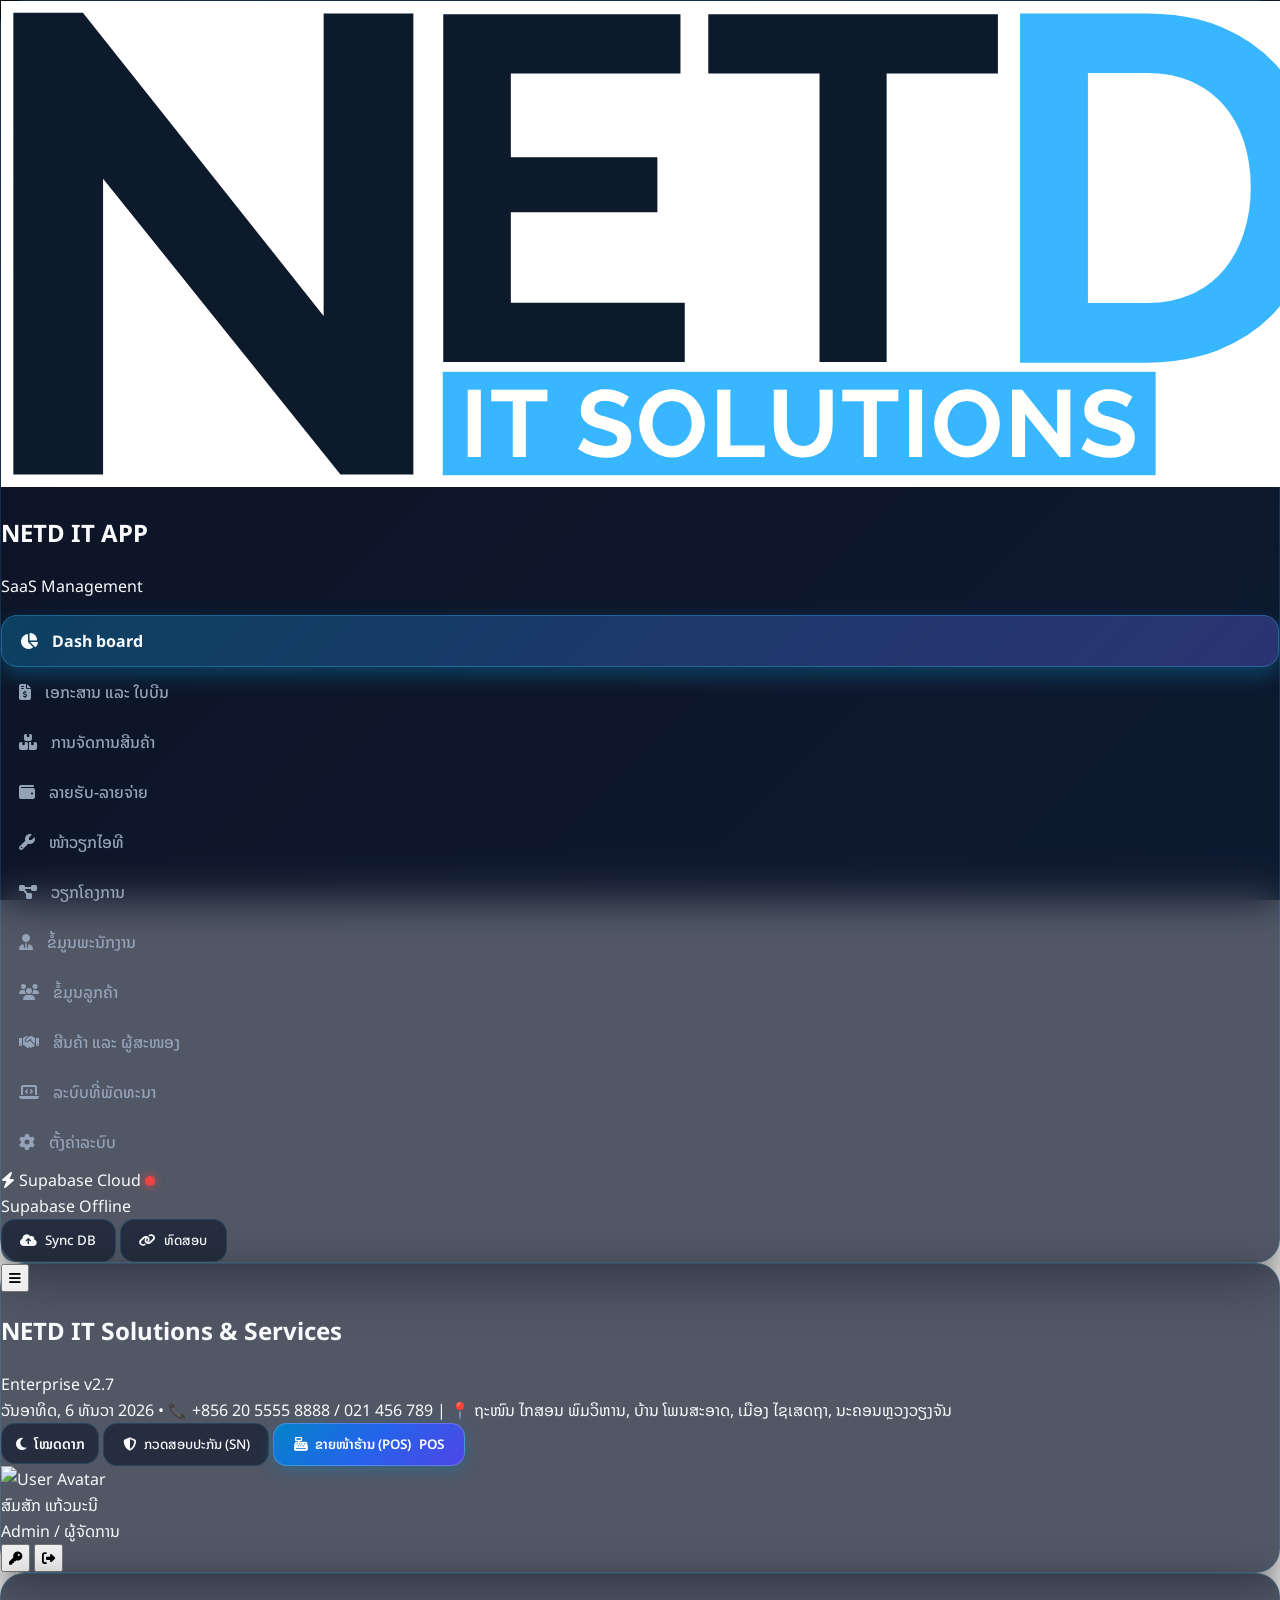
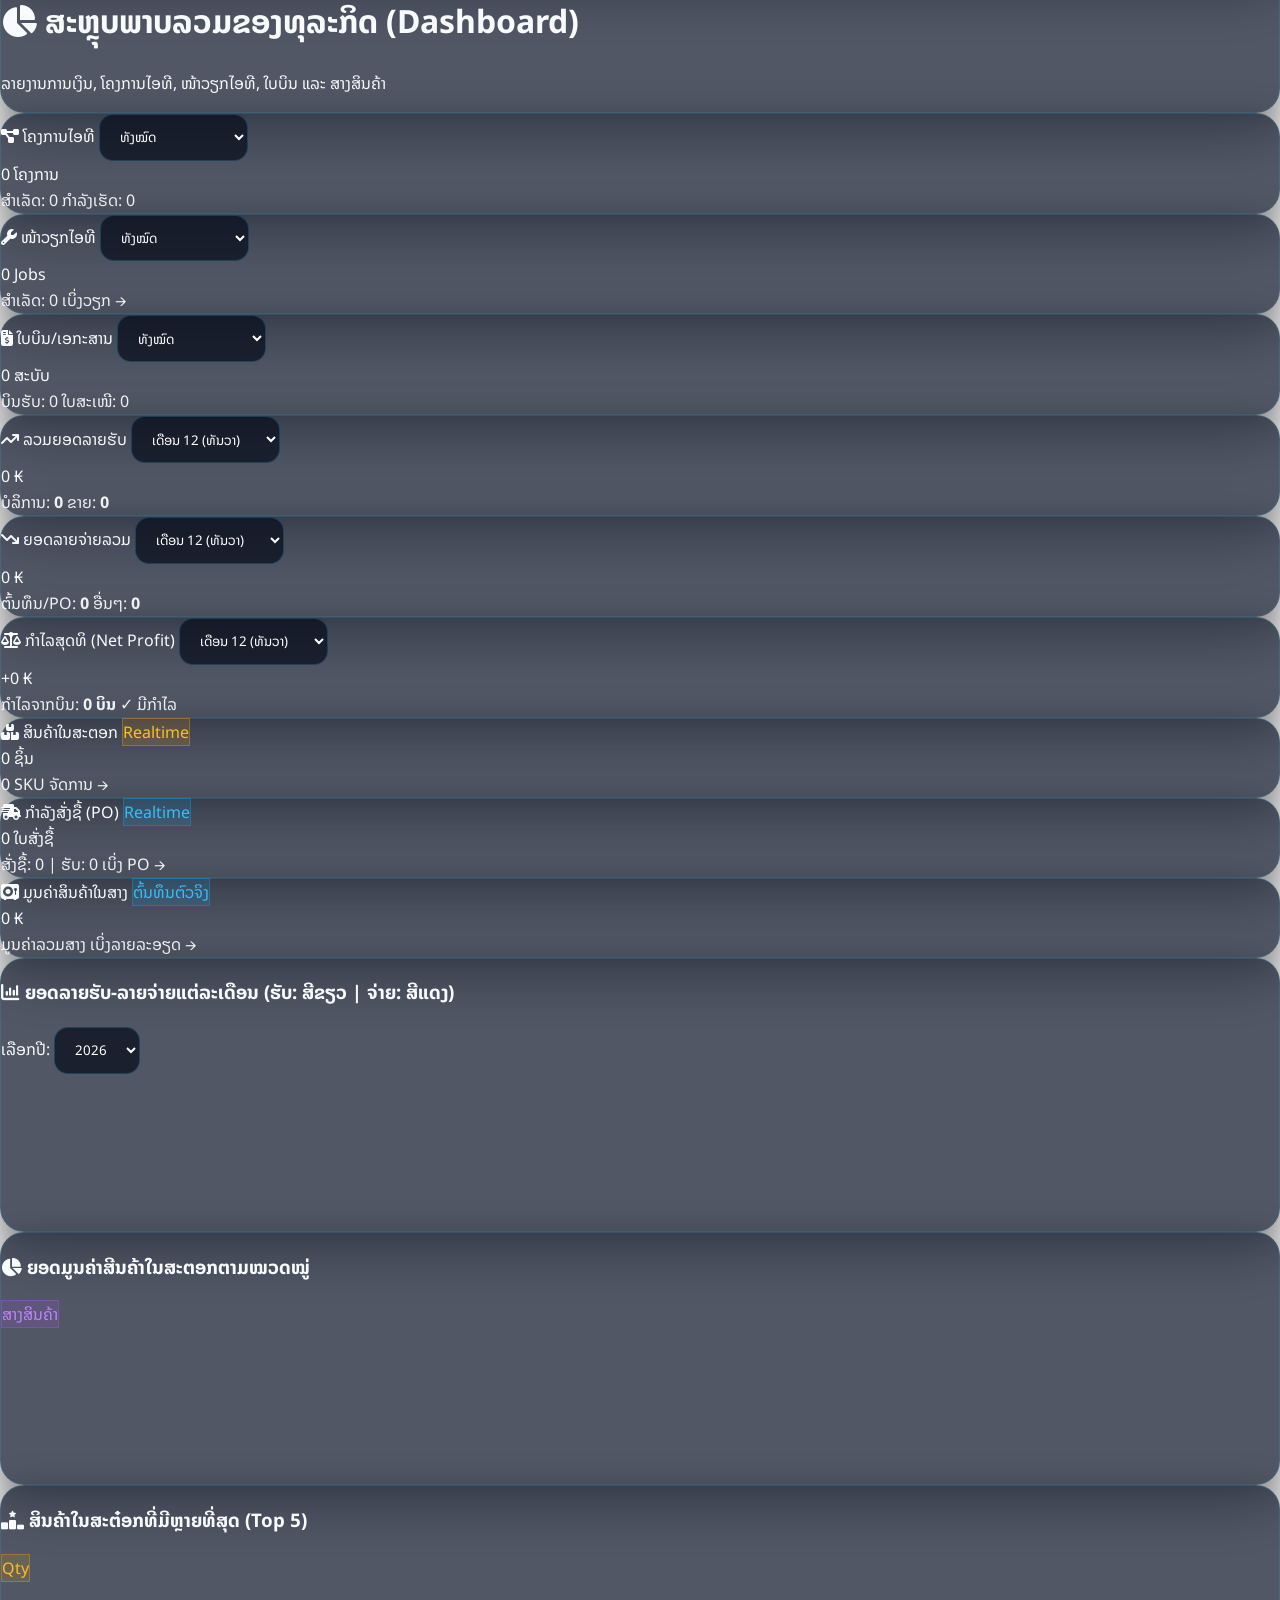
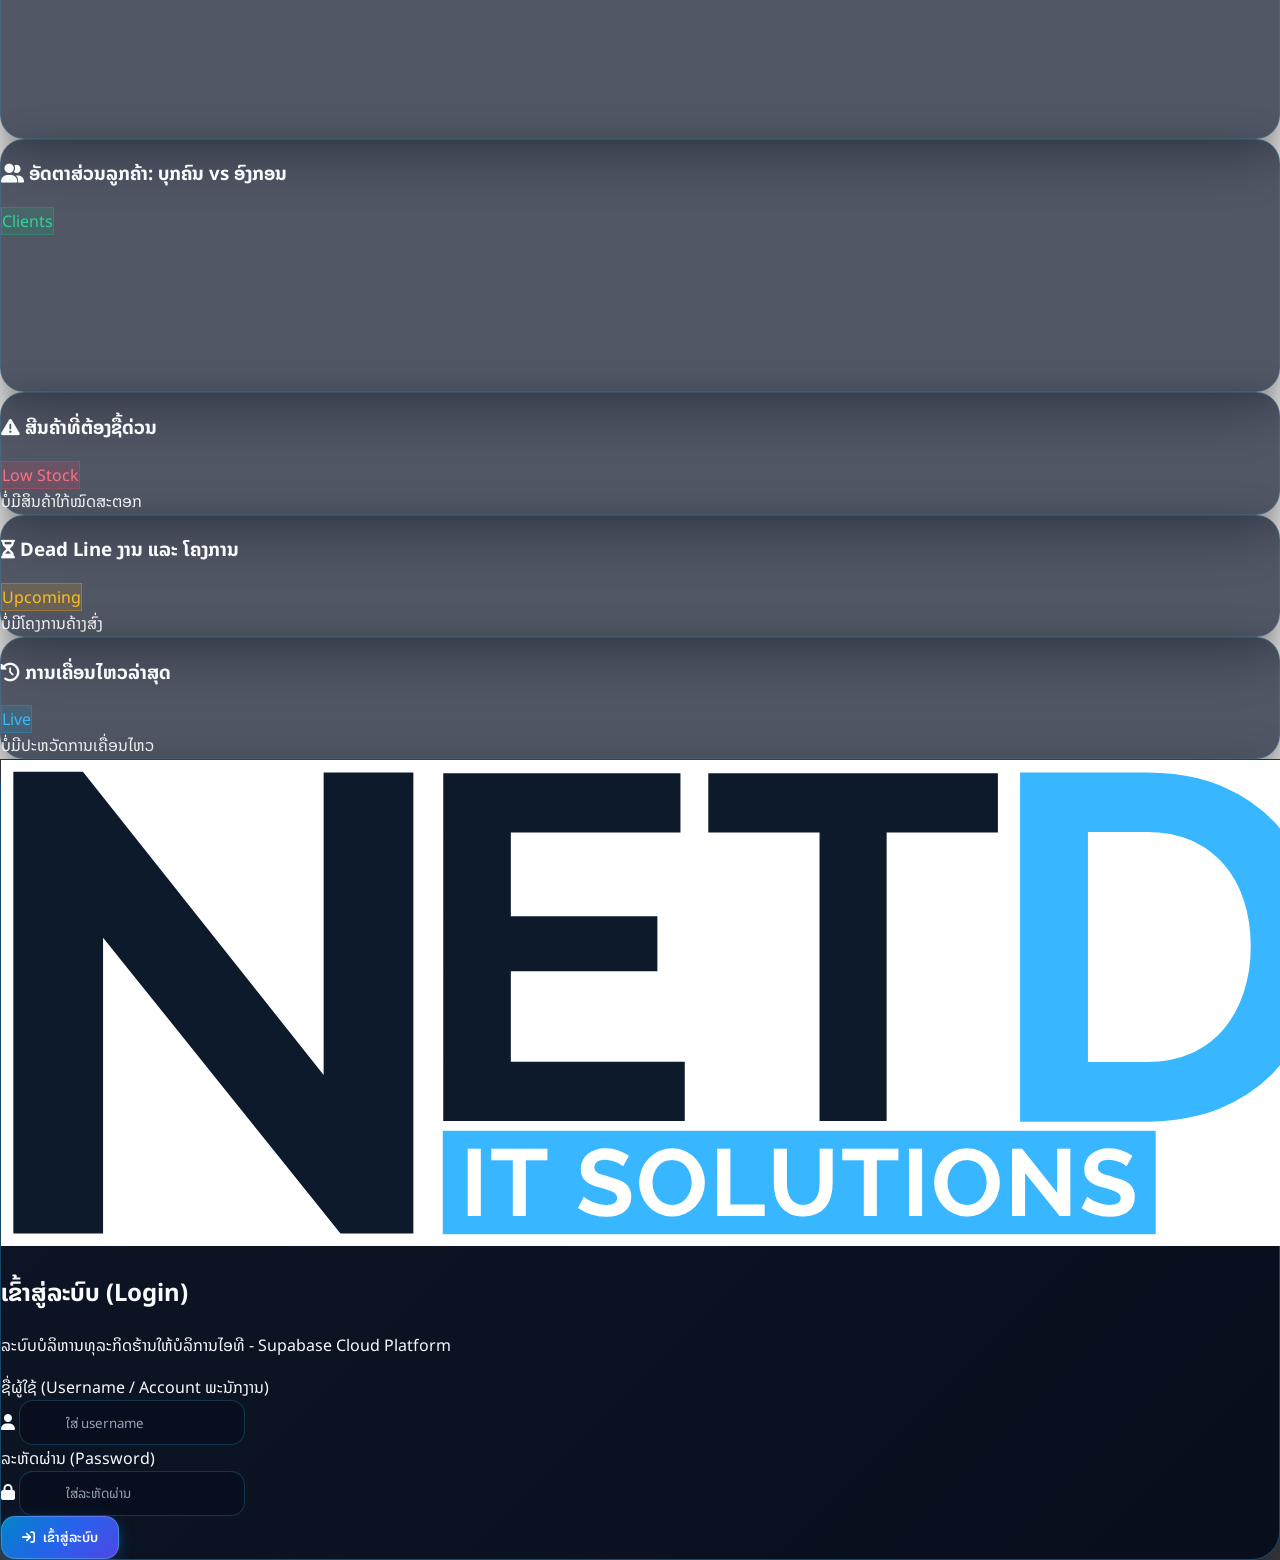
==== NETD-WEBAPP-MANAGEMENT/index.html @ cf20274c "Add files via upload" ====
<!DOCTYPE html>
<html lang="lo" class="dark">
<head>
  <meta charset="UTF-8">
  <meta name="viewport" content="width=device-width, initial-scale=1.0">
  <title>NETD IT SOLUTIONS</title>
  <link rel="icon" type="image/png" href="Logo.png">

  <!-- Tailwind CSS CDN -->
  <script src="https://cdn.tailwindcss.com"></script>
  <script>
    tailwind.config = {
      darkMode: 'class',
      theme: {
        extend: {
          fontFamily: {
            sans: ['"Noto Sans Lao"', '"Plus Jakarta Sans"', 'system-ui', '-apple-system', 'sans-serif'],
          },
          colors: {
            brand: {
              50: '#f0f9ff',
              100: '#e0f2fe',
              500: '#0ea5e9',
              600: '#0284c7',
              700: '#0369a1',
            }
          },
          borderRadius: {
            '3xl': '1.5rem',
            '4xl': '2rem',
          }
        }
      }
    }
  </script>

  <!-- Google Fonts: Noto Sans Lao & Plus Jakarta Sans -->
  <link rel="preconnect" href="https://fonts.googleapis.com">
  <link rel="preconnect" href="https://fonts.gstatic.com" crossorigin>
  <link rel="preload" as="style" href="https://fonts.googleapis.com/css2?family=Noto+Sans+Lao:wght@300;400;500;600;700;800;900&family=Plus+Jakarta+Sans:wght@300;400;500;600;700;800&display=swap">
  <link href="https://fonts.googleapis.com/css2?family=Noto+Sans+Lao:wght@300;400;500;600;700;800;900&family=Plus+Jakarta+Sans:wght@300;400;500;600;700;800&display=swap" rel="stylesheet">

  <!-- Font Awesome 6 Pro/Free Icons -->
  <link rel="stylesheet" href="https://cdnjs.cloudflare.com/ajax/libs/font-awesome/6.5.1/css/all.min.css">

  <!-- SweetAlert2 CDN -->
  <script src="https://cdn.jsdelivr.net/npm/sweetalert2@11"></script>

  <!-- Supabase JS Client CDN -->
  <script src="https://cdn.jsdelivr.net/npm/@supabase/supabase-js@2"></script>

  <!-- Chart.js CDN -->
  <script src="https://cdn.jsdelivr.net/npm/chart.js"></script>

  <!-- SheetJS (XLSX) for Excel Export -->
  <script src="https://cdn.jsdelivr.net/npm/xlsx@0.18.5/dist/xlsx.full.min.js"></script>

  <!-- Custom Glassmorphic Stylesheet -->
  <link rel="stylesheet" href="css/style.css?v=2.7.13">
</head>
<body class="flex h-screen overflow-hidden antialiased selection:bg-sky-500 selection:text-white">

  <!-- ========================================================================
       1. SIDEBAR (ເມນູດ້ານຊ້າຍ)
       ======================================================================== -->
  <aside id="sidebar" class="fixed inset-y-0 left-0 z-40 w-56 md:w-60 glass-panel m-2.5 mr-0 flex flex-col transition-transform duration-300 -translate-x-full lg:translate-x-0 lg:static no-print">
    
    <!-- Sidebar Header / Logo -->
    <div class="p-4 flex items-center gap-2.5 border-b border-white/10">
      <div class="w-10 h-10 rounded-2xl bg-white/10 p-1.5 flex items-center justify-center border border-white/20 shadow-md shrink-0">
        <img id="sidebar-logo" src="Logo.png" alt="NETD Logo" class="max-h-full max-w-full object-contain" onerror="this.src='https://ui-avatars.com/api/?name=NETD&background=0284c7&color=fff'">
      </div>
      <div class="min-w-0">
        <h2 class="text-base font-black text-white tracking-wide truncate">NETD IT APP</h2>
        <p class="text-[10px] text-sky-300 font-semibold tracking-wider uppercase truncate">SaaS Management</p>
      </div>
    </div>

    <!-- Navigation Menu Links -->
    <nav class="flex-1 overflow-y-auto p-3.5 space-y-1.5">
      <a data-view="dashboard" class="sidebar-link active">
        <i class="fa-solid fa-chart-pie w-5 text-center text-sky-400"></i>
        <span>Dash board</span>
      </a>

      <a data-view="documents" class="sidebar-link">
        <i class="fa-solid fa-file-invoice-dollar w-5 text-center text-emerald-400"></i>
        <span>ເອກະສານ ແລະ ໃບບີນ</span>
      </a>

      <a data-view="products" class="sidebar-link">
        <i class="fa-solid fa-boxes-stacked w-5 text-center text-amber-400"></i>
        <span>ການຈັດການສີນຄ້າ</span>
      </a>

      <a data-view="transactions" class="sidebar-link">
        <i class="fa-solid fa-wallet w-5 text-center text-rose-400"></i>
        <span>ລາຍຮັບ-ລາຍຈ່າຍ</span>
      </a>

      <a data-view="it-jobs" class="sidebar-link">
        <i class="fa-solid fa-wrench w-5 text-center text-teal-400"></i>
        <span>ໜ້າວຽກໄອທີ</span>
      </a>

      <a data-view="projects" class="sidebar-link">
        <i class="fa-solid fa-diagram-project w-5 text-center text-purple-400"></i>
        <span>ວຽກໂຄງການ</span>
      </a>

      <a data-view="employees" class="sidebar-link">
        <i class="fa-solid fa-user-tie w-5 text-center text-cyan-400"></i>
        <span>ຂໍ້ມູນພະນັກງານ</span>
      </a>

      <a data-view="customers" class="sidebar-link">
        <i class="fa-solid fa-users w-5 text-center text-blue-400"></i>
        <span>ຂໍ້ມູນລູກຄ້າ</span>
      </a>

      <a data-view="suppliers" class="sidebar-link">
        <i class="fa-solid fa-handshake w-5 text-center text-yellow-400"></i>
        <span>ສີນຄ້າ ແລະ ຜູ້ສະໜອງ</span>
      </a>

      <a data-view="client-systems" class="sidebar-link">
        <i class="fa-solid fa-laptop-code w-5 text-center text-indigo-400"></i>
        <span>ລະບົບທີ່ພັດທະນາ</span>
      </a>

      <div class="pt-3 my-2 border-t border-white/10"></div>

      <a data-view="settings" class="sidebar-link">
        <i class="fa-solid fa-gear w-5 text-center text-slate-300"></i>
        <span>ຕັ້ງຄ່າລະບົບ</span>
      </a>
    </nav>

    <!-- Database Connection Quick Badge in Sidebar Footer -->
    <div class="p-3 m-2 rounded-2xl bg-white/5 border border-white/10 text-xs">
      <div class="flex items-center justify-between mb-1">
        <span class="text-slate-300 font-semibold flex items-center gap-1.5 truncate">
          <i class="fa-solid fa-bolt text-emerald-400"></i> <span id="db-sidebar-title">Supabase Cloud</span>
        </span>
        <span id="db-status-dot" class="status-dot online"></span>
      </div>
      <div id="db-status-text" class="text-[10px] text-slate-400 truncate mb-2">Supabase Online</div>

      <!-- Actions: Sync Supabase & ທົດສອບ -->
      <div class="grid grid-cols-2 gap-1.5 pt-1.5 border-t border-white/10">
        <button id="btn-sync-db" onclick="App.syncDatabaseWithCloud()" 
                class="btn-glass-secondary text-[11px] py-1 px-1.5 rounded-lg flex items-center justify-center gap-1 text-white hover:border-emerald-400 hover:text-emerald-300 transition"
                title="Sync ຂໍ້ມູນກັບ Supabase Cloud Database">
          <i class="fa-solid fa-cloud-arrow-up text-emerald-400 text-xs"></i>
          <span>Sync DB</span>
        </button>
        <button id="btn-test-connection" onclick="App.handleManualTestConnection()" 
                class="btn-glass-secondary text-[11px] py-1 px-1.5 rounded-lg flex items-center justify-center gap-1 text-white hover:border-sky-400 hover:text-sky-300 transition"
                title="ກວດສອບສະຖານະ Supabase Database">
          <i class="fa-solid fa-link text-sky-400 text-xs"></i>
          <span>ທົດສອບ</span>
        </button>
      </div>
    </div>
  </aside>

  <!-- ========================================================================
       2. MAIN CONTENT WRAPPER
       ======================================================================== -->
  <div class="flex-1 flex flex-col min-w-0 overflow-hidden">
    
    <!-- Top Navbar (ແຖບດ້ານເທິງ) -->
    <header id="top-navbar" class="glass-panel m-2 sm:m-3 mb-0 p-2.5 sm:p-3.5 px-3 sm:px-5 flex items-center justify-between gap-2 sm:gap-4 no-print shrink-0 flex-nowrap overflow-hidden">
      
      <!-- Left: Mobile Toggle & Shop Info -->
      <div class="flex items-center gap-2 sm:gap-3 min-w-0">
        <button id="btn-sidebar-toggle" class="lg:hidden p-2 rounded-xl bg-white/10 text-white hover:bg-white/20 transition shrink-0">
          <i class="fa-solid fa-bars text-lg"></i>
        </button>

        <div class="min-w-0 hidden sm:block">
          <div class="flex items-center gap-2">
            <h2 id="header-shop-name" class="font-extrabold text-white text-sm sm:text-base md:text-lg truncate">
              NETD IT Solutions & Services
            </h2>
            <span class="bg-sky-500/20 text-sky-300 text-[10px] sm:text-[11px] font-bold px-2 py-0.5 rounded-full border border-sky-500/30 shrink-0">
              Enterprise v2.7
            </span>
          </div>
          <div class="flex items-center gap-2 sm:gap-3 text-xs text-slate-300 mt-0.5 truncate">
            <span id="header-live-date" class="font-medium text-amber-300 shrink-0"></span>
            <span class="hidden xl:inline text-white/30">•</span>
            <span id="header-shop-info" class="hidden xl:inline truncate"></span>
          </div>
        </div>
      </div>

      <!-- Right: Theme Switcher, Database Test, User Profile & Logout -->
      <div class="flex items-center gap-1.5 sm:gap-2.5 shrink-0">
        
        <!-- Theme Toggle Button (ໂໝດທຳມະດາ / ໂໝດດາກ) -->
        <button id="btn-theme-toggle" onclick="App.toggleTheme()" 
                class="theme-toggle-btn text-xs sm:text-sm py-1.5 px-2.5 sm:px-3 rounded-xl flex items-center gap-1.5 shrink-0"
                title="ປ່ຽນໂໝດສີ (Light / Dark)">
          <i id="theme-toggle-icon" class="fa-solid fa-moon text-amber-400"></i>
          <span id="theme-toggle-text" class="hidden md:inline">ໂໝດດາກ</span>
        </button>

        <!-- "🔍 ກວດສອບປະກັນ (SN)" Button -->
        <button id="btn-warranty-checker" onclick="App.openWarrantyCheckerModal()" 
                class="btn-glass-secondary text-xs sm:text-sm py-1.5 px-2.5 sm:px-3 rounded-xl flex items-center gap-1.5 sm:gap-2 text-white hover:border-amber-400 hover:text-amber-300 transition shrink-0"
                title="ກວດສອບປະກັນສິນຄ້າ ແລະ ເລກ SN / MAC">
          <i class="fa-solid fa-shield-halved text-amber-400"></i>
          <span class="hidden lg:inline">ກວດສອບປະກັນ (SN)</span>
        </button>

        <!-- Quick POS Sale Shortcut (ຂາຍໜ້າຮ້ານດ່ວນ) -->
        <button id="btn-quick-pos" onclick="App.openCreatePOSModal()" 
                class="btn-glass-primary text-xs sm:text-sm py-1.5 px-2.5 sm:px-3 rounded-xl flex items-center gap-1.5 sm:gap-2 text-white shadow-sm transition shrink-0"
                title="ເປີດໜ້າຈໍຂາຍໜ້າຮ້ານ (POS) ດ່ວນ">
          <i class="fa-solid fa-cash-register text-amber-300"></i>
          <span class="hidden md:inline font-bold">ຂາຍໜ້າຮ້ານ (POS)</span>
          <span class="md:hidden font-bold text-xs">POS</span>
        </button>

        <!-- User Profile Badge -->
        <div class="flex items-center gap-1.5 sm:gap-2.5 pl-1.5 sm:pl-2 border-l border-white/15 shrink-0">
          <img id="nav-user-avatar" 
               src="https://images.unsplash.com/photo-1534528741775-53994a69daeb?w=150" 
               alt="User Avatar" 
               class="w-8 h-8 sm:w-9 sm:h-9 rounded-xl object-cover border border-white/20 shadow-sm shrink-0">
          <div class="text-left hidden md:block">
            <div id="nav-user-name" class="text-xs font-bold text-white truncate max-w-[110px] xl:max-w-[130px]">ສົມສັກ ແກ້ວມະນີ</div>
            <div id="nav-user-role" class="text-[10px] text-sky-300 font-semibold truncate hidden xl:block">Admin / ຜູ້ຈັດການ</div>
          </div>
          <button onclick="App.openChangePasswordModal()" title="ປ່ຽນລະຫັດຜ່ານ" class="p-1.5 sm:p-2 rounded-xl bg-white/5 hover:bg-amber-500/20 text-slate-300 hover:text-amber-400 transition shrink-0">
            <i class="fa-solid fa-key"></i>
          </button>
          <button id="btn-logout" title="ອອກຈາກລະບົບ" class="p-1.5 sm:p-2 rounded-xl bg-white/5 hover:bg-rose-500/20 text-slate-300 hover:text-rose-400 transition shrink-0">
            <i class="fa-solid fa-right-from-bracket"></i>
          </button>
        </div>

      </div>
    </header>

    <!-- Main Content Area: Dynamic SPA Container (ປັບຂະໜາດເຕັມຈໍ ບໍ່ໃຫ້ເຫຼືອຂອບກວ້າງເກີນໄປ) -->
    <main class="flex-1 overflow-y-auto p-2 sm:p-3.5">
      <div id="main-content-view" class="w-full max-w-full px-1 sm:px-2 pb-10">
        <!-- Rendered dynamically by js/app.js -->
      </div>
    </main>

  </div>

  <!-- ========================================================================
       3. AUTHENTICATION / LOGIN MODAL
       ======================================================================== -->
  <div id="login-modal" class="fixed inset-y-0 inset-x-0 z-50 modal-backdrop hidden items-center justify-center p-4">
    <div class="modal-content-glass max-w-md w-full p-7 text-center relative border border-white/25 shadow-2xl">
      
      <!-- Logo in Modal -->
      <div class="w-20 h-20 mx-auto rounded-3xl bg-white/10 p-3 flex items-center justify-center border border-white/20 shadow-xl mb-4">
        <img src="Logo.png" alt="NETD Logo" class="max-h-full max-w-full object-contain" onerror="this.src='https://ui-avatars.com/api/?name=NETD&background=0284c7&color=fff'">
      </div>

      <h2 class="text-2xl font-black text-white tracking-tight">ເຂົ້າສູ່ລະບົບ (Login)</h2>
      <p class="text-xs text-slate-300 mt-1 mb-6">ລະບົບບໍລິຫານທຸລະກິດຮ້ານໃຫ້ບໍລິການໄອທີ - Supabase Cloud Platform</p>

      <form onsubmit="App.handleLogin(document.getElementById('login-user').value, document.getElementById('login-pass').value); return false;" class="space-y-4 text-left">
        <div>
          <label class="text-xs font-semibold text-slate-300 block mb-1">ຊື່ຜູ້ໃຊ້ (Username / Account ພະນັກງານ)</label>
          <div class="relative">
            <span class="absolute inset-y-0 left-0 pl-3.5 flex items-center text-slate-400 pointer-events-none text-sm">
              <i class="fa-solid fa-user"></i>
            </span>
            <input type="text" id="login-user" required class="glass-input w-full pl-icon text-sm" style="padding-left: 2.85rem !important;" placeholder="ໃສ່ username">
          </div>
        </div>

        <div>
          <label class="text-xs font-semibold text-slate-300 block mb-1">ລະຫັດຜ່ານ (Password)</label>
          <div class="relative">
            <span class="absolute inset-y-0 left-0 pl-3.5 flex items-center text-slate-400 pointer-events-none text-sm">
              <i class="fa-solid fa-lock"></i>
            </span>
            <input type="password" id="login-pass" required class="glass-input w-full pl-icon text-sm" style="padding-left: 2.85rem !important;" placeholder="ໃສ່ລະຫັດຜ່ານ">
          </div>
        </div>

        <button type="submit" class="btn-glass-primary w-full justify-center py-2.5 mt-2 text-sm shadow-xl font-bold">
          <i class="fa-solid fa-arrow-right-to-bracket mr-1"></i> ເຂົ້າສູ່ລະບົບ
        </button>
      </form>

    </div>
  </div>

  <!-- Application Logic Scripts (v2.7.19 Cache-Buster) -->
  <script src="js/db.js?v=2.7.19"></script>
  <script src="js/export.js?v=2.7.19"></script>
  <script src="js/app.js?v=2.7.19"></script>
</body>
</html>
---- NETD-WEBAPP-MANAGEMENT/css/style.css ----
/* ==========================================================================
   NETD IT WEBAPP - HIGH-TECH ENTERPRISE DESIGN SYSTEM
   Modern High-Tech Dual-Theme: Cyber Dark Mode & Crisp Clean Light Mode
   Typography: Noto Sans Lao + Plus Jakarta Sans
   ========================================================================== */

@import url('https://fonts.googleapis.com/css2?family=Noto+Sans+Lao:wght@300;400;500;600;700;800;900&family=Plus+Jakarta+Sans:wght@300;400;500;600;700;800&display=swap');

/* --- DARK MODE (Default: High-Tech Cyber & Deep Space) --- */
:root, [data-theme="dark"] {
  --font-lao: 'Noto Sans Lao', 'Plus Jakarta Sans', system-ui, -apple-system, sans-serif;
  --bg-gradient: linear-gradient(135deg, #070913 0%, #0d1527 35%, #111e38 70%, #0c2340 100%);
  --text-main: #f8fafc;
  --text-muted: #94a3b8;
  --text-sub: #cbd5e1;
  --glass-bg: rgba(15, 23, 42, 0.72);
  --glass-bg-hover: rgba(23, 37, 84, 0.6);
  --glass-border: rgba(56, 189, 248, 0.16);
  --glass-border-light: rgba(56, 189, 248, 0.32);
  --glass-shadow: 0 16px 40px 0 rgba(0, 0, 0, 0.55);
  --card-bg: rgba(15, 23, 42, 0.65);
  --input-bg: rgba(8, 14, 28, 0.75);
  --input-border: rgba(56, 189, 248, 0.22);
  --input-text: #ffffff;
  --table-th-bg: rgba(30, 41, 59, 0.65);
  --table-border: rgba(255, 255, 255, 0.08);
  --primary-accent: #0ea5e9;
  --primary-glow: rgba(14, 165, 233, 0.3);
  --sidebar-active-bg: linear-gradient(135deg, rgba(14, 165, 233, 0.3) 0%, rgba(99, 102, 241, 0.35) 100%);
  --modal-bg: linear-gradient(135deg, rgba(13, 21, 39, 0.98) 0%, rgba(8, 14, 28, 0.99) 100%);
}

/* --- LIGHT MODE (Crisp High-Tech Enterprise / Linear / Apple SaaS) --- */
[data-theme="light"] {
  --font-lao: 'Noto Sans Lao', 'Plus Jakarta Sans', system-ui, -apple-system, sans-serif;
  --bg-gradient: linear-gradient(135deg, #f8fafc 0%, #edf2f7 35%, #e0f2fe 75%, #e2e8f0 100%);
  --text-main: #0f172a;
  --text-muted: #64748b;
  --text-sub: #334155;
  --glass-bg: rgba(255, 255, 255, 0.88);
  --glass-bg-hover: rgba(255, 255, 255, 0.98);
  --glass-border: rgba(148, 163, 184, 0.35);
  --glass-border-light: rgba(2, 132, 199, 0.45);
  --glass-shadow: 0 14px 35px 0 rgba(15, 23, 42, 0.07);
  --card-bg: rgba(255, 255, 255, 0.82);
  --input-bg: rgba(255, 255, 255, 0.95);
  --input-border: rgba(203, 213, 225, 0.9);
  --input-text: #0f172a;
  --table-th-bg: rgba(241, 245, 249, 0.85);
  --table-border: rgba(226, 232, 240, 0.85);
  --primary-accent: #0284c7;
  --primary-glow: rgba(2, 132, 199, 0.2);
  --sidebar-active-bg: linear-gradient(135deg, rgba(2, 132, 199, 0.15) 0%, rgba(99, 102, 241, 0.18) 100%);
  --modal-bg: linear-gradient(135deg, rgba(255, 255, 255, 0.98) 0%, rgba(248, 250, 252, 0.99) 100%);
}

*,
*::before,
*::after {
  box-sizing: border-box;
}

html, body, button, input, select, textarea, optgroup, table, th, td, span, p, div, h1, h2, h3, h4, h5, h6, label {
  font-family: var(--font-lao);
}

body {
  background: var(--bg-gradient);
  background-attachment: fixed;
  color: var(--text-main);
  min-height: 100vh;
  margin: 0;
  overflow-x: hidden;
  -webkit-font-smoothing: antialiased;
  -moz-osx-font-smoothing: grayscale;
  transition: background 0.35s ease, color 0.3s ease;
}

/* Ensure Font Awesome icons retain their dedicated icon font */
i.fa, i.fas, i.far, i.fab, i.fa-solid, i.fa-regular, i.fa-brands, [class*="fa-"] {
  font-family: "Font Awesome 6 Free", "Font Awesome 6 Pro", fontawesome !important;
}

/* Glassmorphism Components */
.glass-panel {
  background: var(--glass-bg);
  backdrop-filter: blur(20px);
  -webkit-backdrop-filter: blur(20px);
  border: 1px solid var(--glass-border);
  box-shadow: var(--glass-shadow);
  border-radius: 1.5rem; /* rounded-3xl */
  transition: all 0.3s cubic-bezier(0.4, 0, 0.2, 1);
}

.glass-panel-hover:hover {
  background: var(--glass-bg-hover);
  border-color: var(--glass-border-light);
  box-shadow: 0 12px 35px 0 rgba(0, 0, 0, 0.22), 0 0 15px var(--primary-glow);
}

.glass-card {
  background: var(--card-bg);
  backdrop-filter: blur(16px);
  -webkit-backdrop-filter: blur(16px);
  border: 1px solid var(--glass-border);
  box-shadow: var(--glass-shadow);
  border-radius: 1.5rem;
  transition: all 0.25s ease-in-out;
}

.glass-card:hover {
  border-color: var(--glass-border-light);
  box-shadow: 0 8px 24px rgba(0, 0, 0, 0.16);
}

.glass-card-sm {
  background: var(--card-bg);
  backdrop-filter: blur(12px);
  -webkit-backdrop-filter: blur(12px);
  border: 1px solid var(--glass-border);
  border-radius: 1.25rem;
}

/* Form Inputs */
.glass-input {
  background: var(--input-bg) !important;
  border: 1px solid var(--input-border) !important;
  color: var(--input-text) !important;
  border-radius: 0.875rem !important;
  padding: 0.65rem 1rem;
  transition: all 0.2s ease;
}

.glass-input.pl-icon,
.input-with-icon input.glass-input,
#login-modal input.glass-input {
  padding-left: 2.85rem !important;
}

.glass-input:focus {
  border-color: var(--primary-accent) !important;
  box-shadow: 0 0 0 3px var(--primary-glow) !important;
  outline: none !important;
}

.glass-input::placeholder {
  color: var(--text-muted) !important;
}

.glass-input option {
  background-color: var(--input-bg);
  color: var(--input-text);
}

[data-theme="light"] .glass-input option {
  background-color: #ffffff;
  color: #0f172a;
}

[data-theme="dark"] .glass-input option {
  background-color: #0f172a;
  color: #f8fafc;
}

/* Sidebar Links */
.sidebar-link {
  display: flex;
  align-items: center;
  gap: 0.85rem;
  padding: 0.75rem 1.15rem;
  border-radius: 1rem;
  color: var(--text-muted);
  font-weight: 500;
  transition: all 0.2s cubic-bezier(0.4, 0, 0.2, 1);
  text-decoration: none;
  cursor: pointer;
}

.sidebar-link:hover {
  background: var(--glass-bg-hover);
  color: var(--text-main);
}

.sidebar-link.active {
  background: var(--sidebar-active-bg);
  border: 1px solid var(--glass-border-light);
  color: var(--text-main);
  font-weight: 700;
  box-shadow: 0 8px 20px var(--primary-glow);
}

[data-theme="light"] .sidebar-link.active {
  color: #0284c7;
}

/* Status Indicator Dots */
.status-dot {
  width: 10px;
  height: 10px;
  border-radius: 50%;
  display: inline-block;
  position: relative;
}

.status-dot.online {
  background-color: #10b981;
  box-shadow: 0 0 10px #10b981, 0 0 20px #10b981;
  animation: pulse-green 2s infinite;
}

.status-dot.offline {
  background-color: #ef4444;
  box-shadow: 0 0 10px #ef4444;
}

.status-dot.loading {
  background-color: #f59e0b;
  box-shadow: 0 0 10px #f59e0b;
  animation: pulse-yellow 1.2s infinite;
}

@keyframes pulse-green {
  0% { transform: scale(0.95); box-shadow: 0 0 0 0 rgba(16, 185, 129, 0.7); }
  70% { transform: scale(1.1); box-shadow: 0 0 0 8px rgba(16, 185, 129, 0); }
  100% { transform: scale(0.95); box-shadow: 0 0 0 0 rgba(16, 185, 129, 0); }
}

@keyframes pulse-yellow {
  0% { transform: scale(0.95); box-shadow: 0 0 0 0 rgba(245, 158, 11, 0.7); }
  70% { transform: scale(1.1); box-shadow: 0 0 0 8px rgba(245, 158, 11, 0); }
  100% { transform: scale(0.95); box-shadow: 0 0 0 0 rgba(245, 158, 11, 0); }
}

/* Custom Scrollbar */
::-webkit-scrollbar {
  width: 8px;
  height: 8px;
}
::-webkit-scrollbar-track {
  background: rgba(15, 23, 42, 0.1);
}
::-webkit-scrollbar-thumb {
  background: var(--glass-border-light);
  border-radius: 9999px;
}
::-webkit-scrollbar-thumb:hover {
  background: var(--primary-accent);
}

/* Modals */
.modal-backdrop {
  background: rgba(5, 8, 18, 0.78);
  backdrop-filter: blur(14px);
  -webkit-backdrop-filter: blur(14px);
}

[data-theme="light"] .modal-backdrop {
  background: rgba(15, 23, 42, 0.45);
}

.modal-content-glass {
  background: var(--modal-bg);
  border: 1px solid var(--glass-border-light);
  border-radius: 1.75rem;
  box-shadow: 0 25px 60px rgba(0, 0, 0, 0.45);
  color: var(--text-main);
}

/* SweetAlert2 Glass Styling */
.swal2-popup.swal-glass {
  background: var(--modal-bg) !important;
  border: 1px solid var(--glass-border-light) !important;
  border-radius: 1.5rem !important;
  color: var(--text-main) !important;
  backdrop-filter: blur(20px) !important;
  box-shadow: 0 20px 50px rgba(0, 0, 0, 0.4) !important;
}
.swal2-title {
  color: var(--text-main) !important;
  font-family: var(--font-lao) !important;
}
.swal2-html-container {
  color: var(--text-sub) !important;
  font-family: var(--font-lao) !important;
}

/* Badges */
.badge-glass-cyan {
  background: rgba(14, 165, 233, 0.15);
  border: 1px solid rgba(14, 165, 233, 0.35);
  color: #0284c7;
}
[data-theme="dark"] .badge-glass-cyan {
  color: #38bdf8;
}

.badge-glass-emerald {
  background: rgba(16, 185, 129, 0.15);
  border: 1px solid rgba(16, 185, 129, 0.35);
  color: #059669;
}
[data-theme="dark"] .badge-glass-emerald {
  color: #34d399;
}

.badge-glass-rose {
  background: rgba(244, 63, 94, 0.15);
  border: 1px solid rgba(244, 63, 94, 0.35);
  color: #e11d48;
}
[data-theme="dark"] .badge-glass-rose {
  color: #fb7185;
}

.badge-glass-amber {
  background: rgba(245, 158, 11, 0.15);
  border: 1px solid rgba(245, 158, 11, 0.35);
  color: #d97706;
}
[data-theme="dark"] .badge-glass-amber {
  color: #fbbf24;
}

.badge-glass-purple {
  background: rgba(168, 85, 247, 0.15);
  border: 1px solid rgba(168, 85, 247, 0.35);
  color: #7c3aed;
}
[data-theme="dark"] .badge-glass-purple {
  color: #c084fc;
}

/* High-Tech Buttons */
.btn-glass-primary {
  background: linear-gradient(135deg, #0284c7 0%, #2563eb 50%, #4f46e5 100%);
  border: 1px solid rgba(255, 255, 255, 0.2);
  color: #ffffff !important;
  border-radius: 0.875rem;
  padding: 0.6rem 1.25rem;
  font-weight: 600;
  transition: all 0.25s ease;
  box-shadow: 0 4px 15px rgba(2, 132, 199, 0.35);
  display: inline-flex;
  align-items: center;
  gap: 0.5rem;
  cursor: pointer;
}

.btn-glass-primary:hover {
  box-shadow: 0 6px 20px rgba(2, 132, 199, 0.55);
  filter: brightness(1.12);
}

.btn-glass-secondary {
  background: var(--card-bg);
  border: 1px solid var(--glass-border);
  color: var(--text-main);
  border-radius: 0.875rem;
  padding: 0.6rem 1.15rem;
  font-weight: 500;
  transition: all 0.2s ease;
  display: inline-flex;
  align-items: center;
  gap: 0.5rem;
  cursor: pointer;
}

.btn-glass-secondary:hover {
  background: var(--glass-bg-hover);
  border-color: var(--glass-border-light);
  box-shadow: 0 4px 12px rgba(0, 0, 0, 0.12);
}

.btn-glass-danger {
  background: rgba(239, 68, 68, 0.18);
  border: 1px solid rgba(239, 68, 68, 0.38);
  color: #ef4444;
  border-radius: 0.875rem;
  padding: 0.6rem 1.15rem;
  font-weight: 600;
  transition: all 0.2s ease;
  display: inline-flex;
  align-items: center;
  gap: 0.5rem;
  cursor: pointer;
}
[data-theme="dark"] .btn-glass-danger {
  color: #fca5a5;
}

.btn-glass-danger:hover {
  background: rgba(239, 68, 68, 0.3);
  color: #ffffff;
}

.btn-glass-success {
  background: rgba(16, 185, 129, 0.18);
  border: 1px solid rgba(16, 185, 129, 0.38);
  color: #059669;
  border-radius: 0.875rem;
  padding: 0.6rem 1.15rem;
  font-weight: 600;
  transition: all 0.2s ease;
  display: inline-flex;
  align-items: center;
  gap: 0.5rem;
  cursor: pointer;
}
[data-theme="dark"] .btn-glass-success {
  color: #34d399;
}

.btn-glass-success:hover {
  background: rgba(16, 185, 129, 0.35);
  color: #ffffff;
}

/* Tables */
.glass-table {
  width: 100%;
  min-width: 820px;
  border-collapse: separate;
  border-spacing: 0;
}

.glass-table th {
  background: var(--table-th-bg);
  padding: 0.85rem 1rem;
  font-weight: 600;
  color: var(--text-muted);
  font-size: 0.875rem;
  text-align: left;
  border-bottom: 1px solid var(--table-border);
  white-space: nowrap;
}

.glass-table th:first-child {
  border-top-left-radius: 0.875rem;
}
.glass-table th:last-child {
  border-top-right-radius: 0.875rem;
}

.glass-table td {
  padding: 0.9rem 1rem;
  border-bottom: 1px solid var(--table-border);
  font-size: 0.925rem;
  vertical-align: middle;
  color: var(--text-main);
  white-space: nowrap;
}

.glass-table td.allow-wrap,
.glass-table th.allow-wrap {
  white-space: normal;
}

.glass-table tr:hover td {
  background: var(--glass-bg-hover);
}

/* Theme Toggle Button */
.theme-toggle-btn {
  display: inline-flex;
  align-items: center;
  justify-content: center;
  padding: 0.5rem 0.85rem;
  border-radius: 0.875rem;
  background: var(--card-bg);
  border: 1px solid var(--glass-border);
  color: var(--text-main);
  cursor: pointer;
  transition: all 0.25s ease;
  font-size: 0.875rem;
  font-weight: 600;
  gap: 0.45rem;
}
.theme-toggle-btn:hover {
  border-color: var(--primary-accent);
  box-shadow: 0 2px 10px rgba(56, 189, 248, 0.2);
}

/* Print Invoice Layout */
@media print {
  body {
    background: #ffffff !important;
    color: #111827 !important;
  }
  #sidebar, #top-navbar, .no-print {
    display: none !important;
  }
  #main-content {
    margin: 0 !important;
    padding: 0 !important;
    width: 100% !important;
  }
  .printable-document {
    background: #ffffff !important;
    color: #111827 !important;
    border: none !important;
    box-shadow: none !important;
    border-radius: 0 !important;
    padding: 0 !important;
    width: 100% !important;
  }
}

/* ==========================================================================
   LIGHT MODE COMPREHENSIVE TEXT & ELEMENT CONTRAST OVERRIDES
   ========================================================================== */
[data-theme="light"] {
  color: #0f172a !important;
}

[data-theme="light"] body {
  color: #0f172a !important;
}

/* Transform light/white text into dark slate in light mode, preserving buttons */
[data-theme="light"] .text-white:not(.btn-glass-primary):not(.btn-glass-primary *):not(.badge-glass-primary):not(.badge-glass-primary *):not(.bg-sky-500):not(.bg-emerald-500):not(.bg-amber-500):not(.bg-rose-500):not(.bg-purple-500) {
  color: #0f172a !important;
}

[data-theme="light"] .text-slate-100,
[data-theme="light"] .text-slate-200 {
  color: #0f172a !important;
}

[data-theme="light"] .text-slate-300 {
  color: #334155 !important;
}

[data-theme="light"] .text-slate-400 {
  color: #475569 !important;
}

[data-theme="light"] .opacity-75,
[data-theme="light"] .opacity-70,
[data-theme="light"] .opacity-80 {
  color: #334155 !important;
}

[data-theme="light"] .border-white\/5,
[data-theme="light"] .border-white\/10,
[data-theme="light"] .border-white\/15,
[data-theme="light"] .border-white\/20,
[data-theme="light"] .border-white\/25,
[data-theme="light"] .border-white\/30 {
  border-color: rgba(203, 213, 225, 0.85) !important;
}

[data-theme="light"] .bg-white\/5 {
  background-color: rgba(241, 245, 249, 0.85) !important;
}

[data-theme="light"] .bg-white\/10 {
  background-color: rgba(226, 232, 240, 0.9) !important;
}

[data-theme="light"] .bg-white\/20 {
  background-color: rgba(203, 213, 225, 0.9) !important;
}

[data-theme="light"] .bg-slate-700\/50,
[data-theme="light"] .bg-slate-800,
[data-theme="light"] .bg-slate-900 {
  background-color: rgba(226, 232, 240, 0.9) !important;
}

[data-theme="light"] .glass-panel {
  background: rgba(255, 255, 255, 0.92) !important;
  border-color: rgba(203, 213, 225, 0.85) !important;
  box-shadow: 0 10px 30px rgba(15, 23, 42, 0.06) !important;
  color: #0f172a !important;
}

[data-theme="light"] .glass-panel-hover:hover {
  background: #ffffff !important;
  border-color: rgba(2, 132, 199, 0.45) !important;
  box-shadow: 0 14px 35px rgba(2, 132, 199, 0.12) !important;
}

[data-theme="light"] .glass-card,
[data-theme="light"] .glass-card-sm {
  background: rgba(255, 255, 255, 0.94) !important;
  border-color: rgba(203, 213, 225, 0.85) !important;
  color: #0f172a !important;
}

[data-theme="light"] .glass-table th {
  background: #f1f5f9 !important;
  color: #334155 !important;
  font-weight: 700 !important;
  border-bottom: 2px solid #cbd5e1 !important;
}

[data-theme="light"] .glass-table td {
  color: #0f172a !important;
  border-bottom: 1px solid #e2e8f0 !important;
}

[data-theme="light"] .glass-table tr:hover td {
  background: #f8fafc !important;
}

[data-theme="light"] .modal-content-glass,
[data-theme="light"] .swal2-popup.swal-glass {
  background: #ffffff !important;
  border: 1px solid #cbd5e1 !important;
  box-shadow: 0 25px 60px rgba(15, 23, 42, 0.2) !important;
  color: #0f172a !important;
}

[data-theme="light"] .swal2-title {
  color: #0f172a !important;
}

[data-theme="light"] .swal2-html-container {
  color: #334155 !important;
}

[data-theme="light"] .glass-input {
  background: #ffffff !important;
  border: 1px solid #cbd5e1 !important;
  color: #0f172a !important;
}

[data-theme="light"] .glass-input:focus {
  border-color: #0284c7 !important;
  box-shadow: 0 0 0 3px rgba(2, 132, 199, 0.2) !important;
}

[data-theme="light"] #sidebar {
  background: rgba(255, 255, 255, 0.94) !important;
  border-color: rgba(203, 213, 225, 0.85) !important;
  box-shadow: 0 10px 30px rgba(15, 23, 42, 0.08) !important;
}

[data-theme="light"] #top-navbar {
  background: rgba(255, 255, 255, 0.94) !important;
  border-color: rgba(203, 213, 225, 0.85) !important;
  box-shadow: 0 10px 25px rgba(15, 23, 42, 0.05) !important;
}

[data-theme="light"] .sidebar-link {
  color: #475569 !important;
}

[data-theme="light"] .sidebar-link:hover {
  background: #f1f5f9 !important;
  color: #0284c7 !important;
}

[data-theme="light"] .sidebar-link.active {
  background: #e0f2fe !important;
  color: #0284c7 !important;
  border-color: #7dd3fc !important;
}

[data-theme="light"] .sidebar-link.active span {
  color: #0284c7 !important;
  font-weight: 700;
}

[data-theme="light"] .theme-toggle-btn {
  background: #ffffff !important;
  border: 1px solid #cbd5e1 !important;
  color: #0f172a !important;
}

/* Responsive Modal & Small-Screen Table Protection */
.swal2-popup.swal-glass {
  max-width: 95vw !important;
  width: auto !important;
  box-sizing: border-box !important;
}

@media (max-width: 768px) {
  .swal2-popup.swal-glass {
    padding: 1rem 0.75rem !important;
    margin: 0.5rem auto !important;
  }
}

.table-responsive-container {
  width: 100%;
  overflow-x: auto;
  -webkit-overflow-scrolling: touch;
}
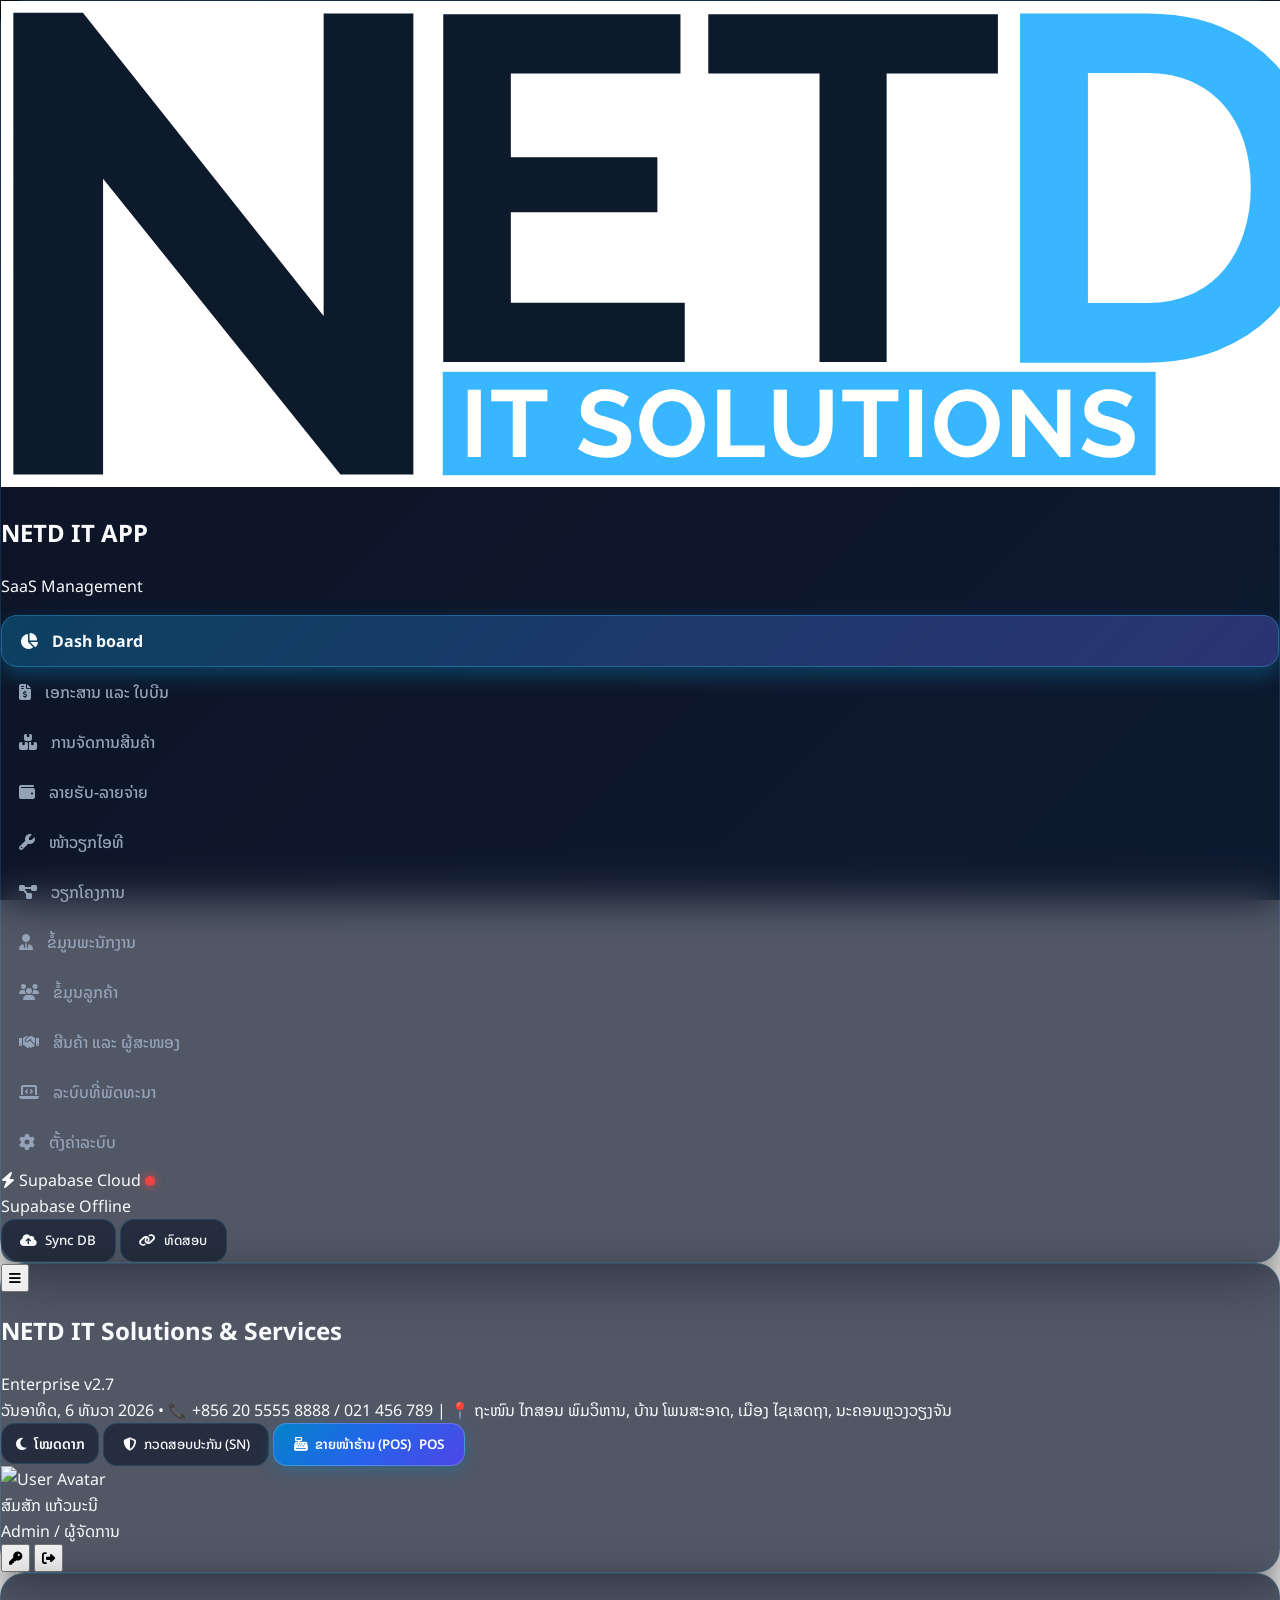
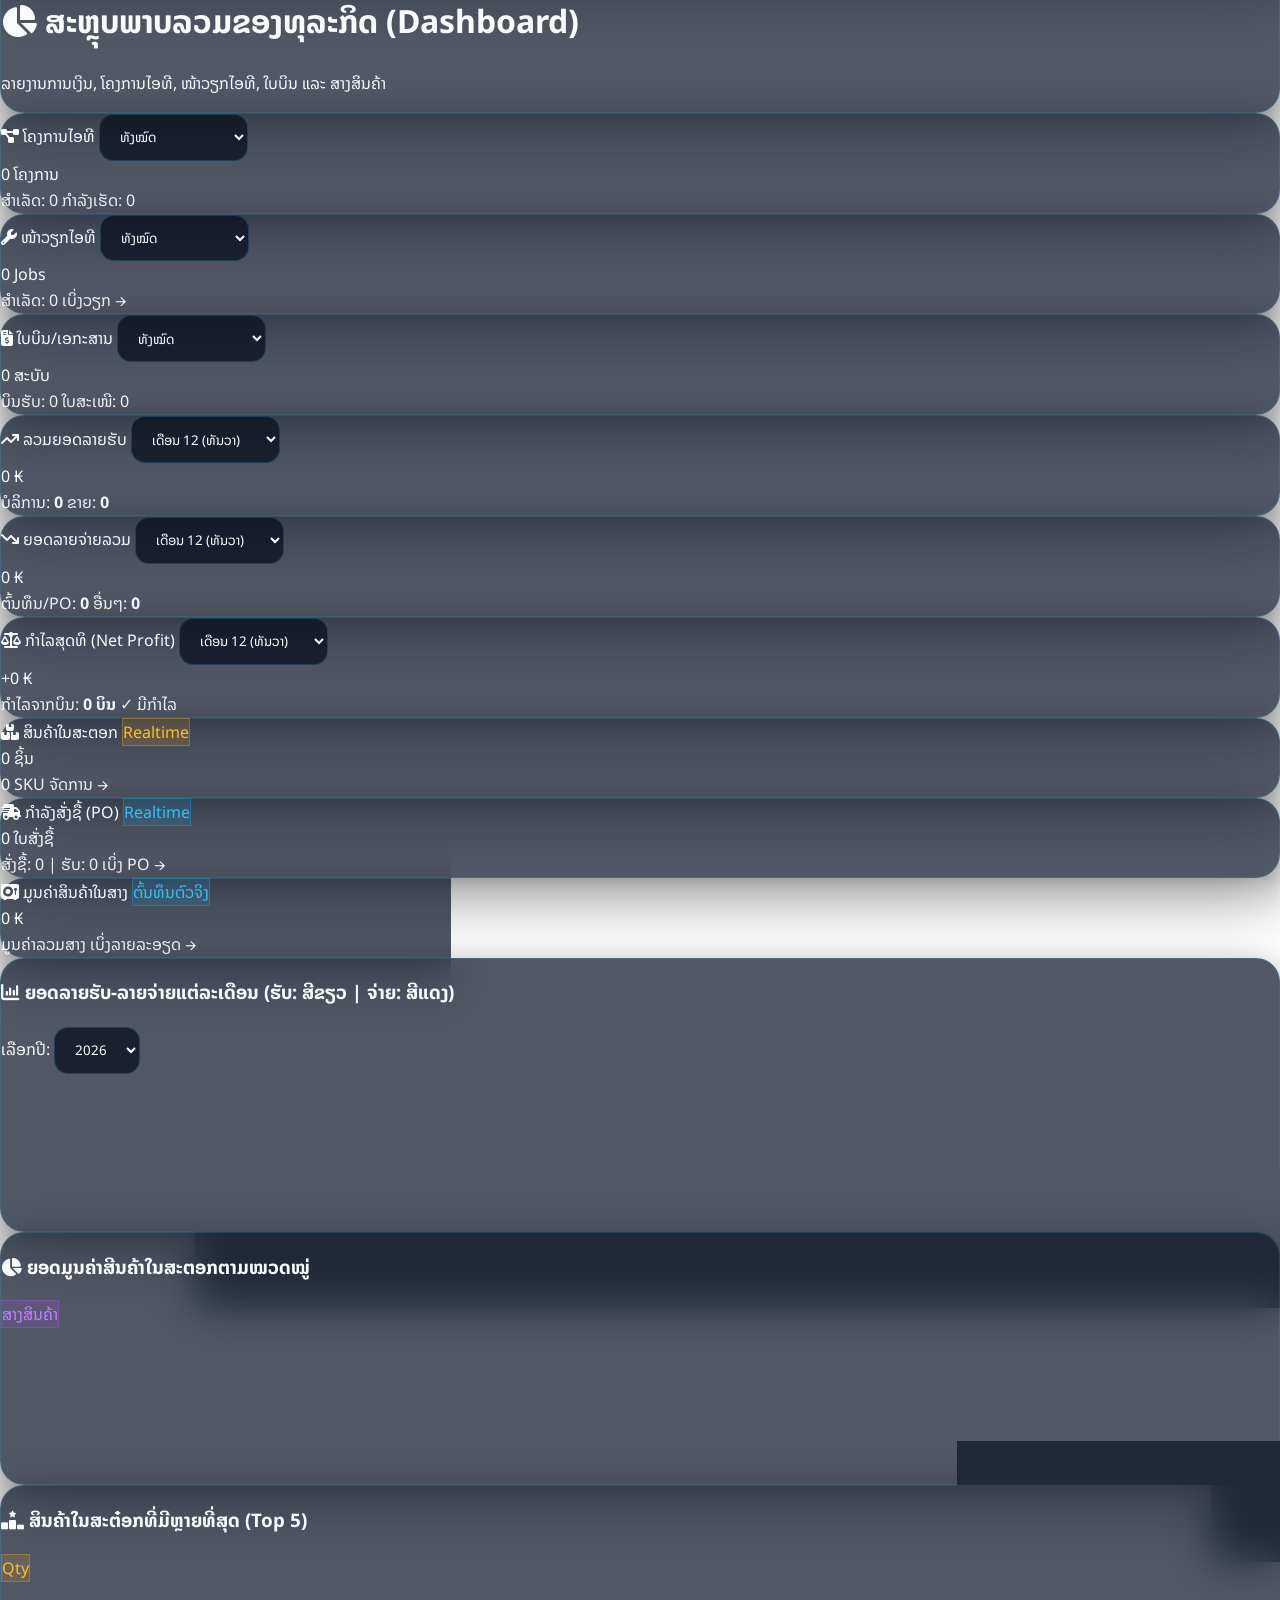
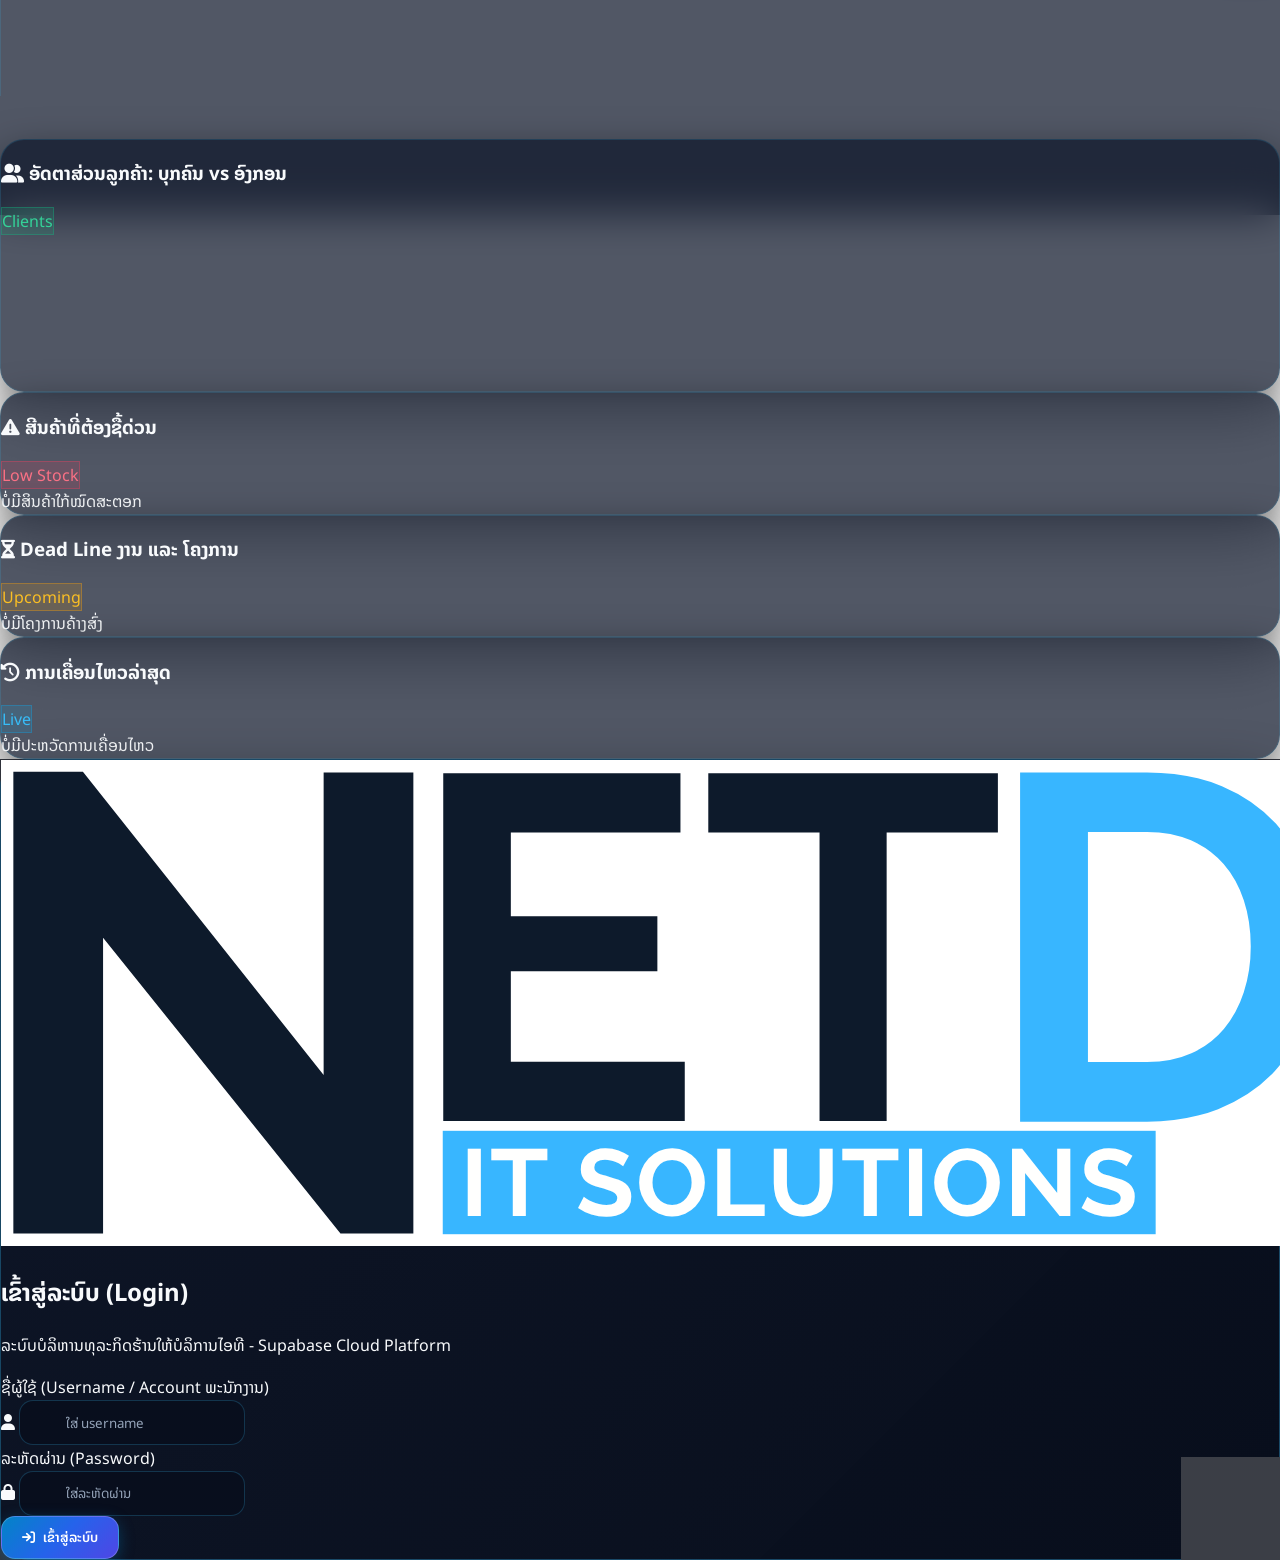
==== commit d00d59c8: "Add files via upload" ====
--- a/NETD-WEBAPP-MANAGEMENT/index.html
+++ b/NETD-WEBAPP-MANAGEMENT/index.html
@@ -296,9 +296,9 @@
     </div>
   </div>
 
-  <!-- Application Logic Scripts (v2.7.19 Cache-Buster) -->
-  <script src="js/db.js?v=2.7.19"></script>
-  <script src="js/export.js?v=2.7.19"></script>
-  <script src="js/app.js?v=2.7.19"></script>
+  <!-- Application Logic Scripts (v2.7.20 Cache-Buster) -->
+  <script src="js/db.js?v=2.7.20"></script>
+  <script src="js/export.js?v=2.7.20"></script>
+  <script src="js/app.js?v=2.7.20"></script>
 </body>
 </html>
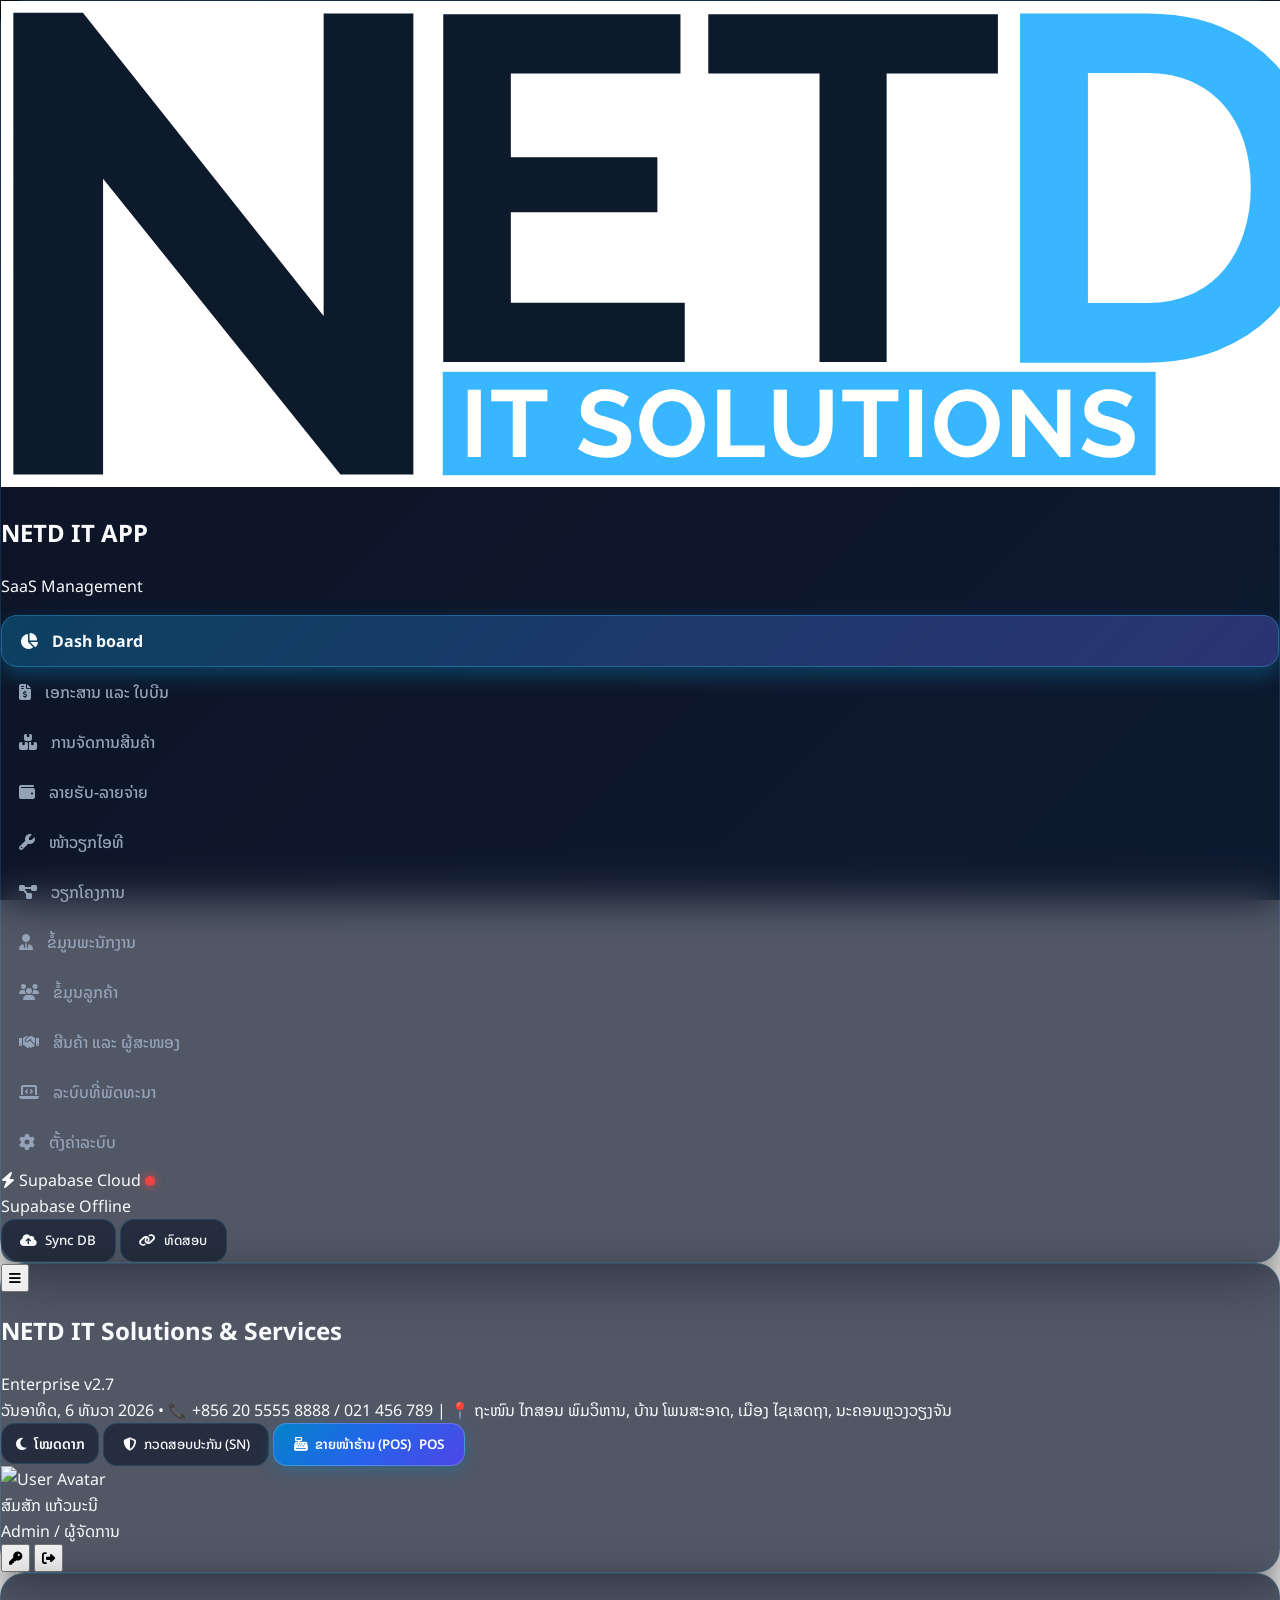
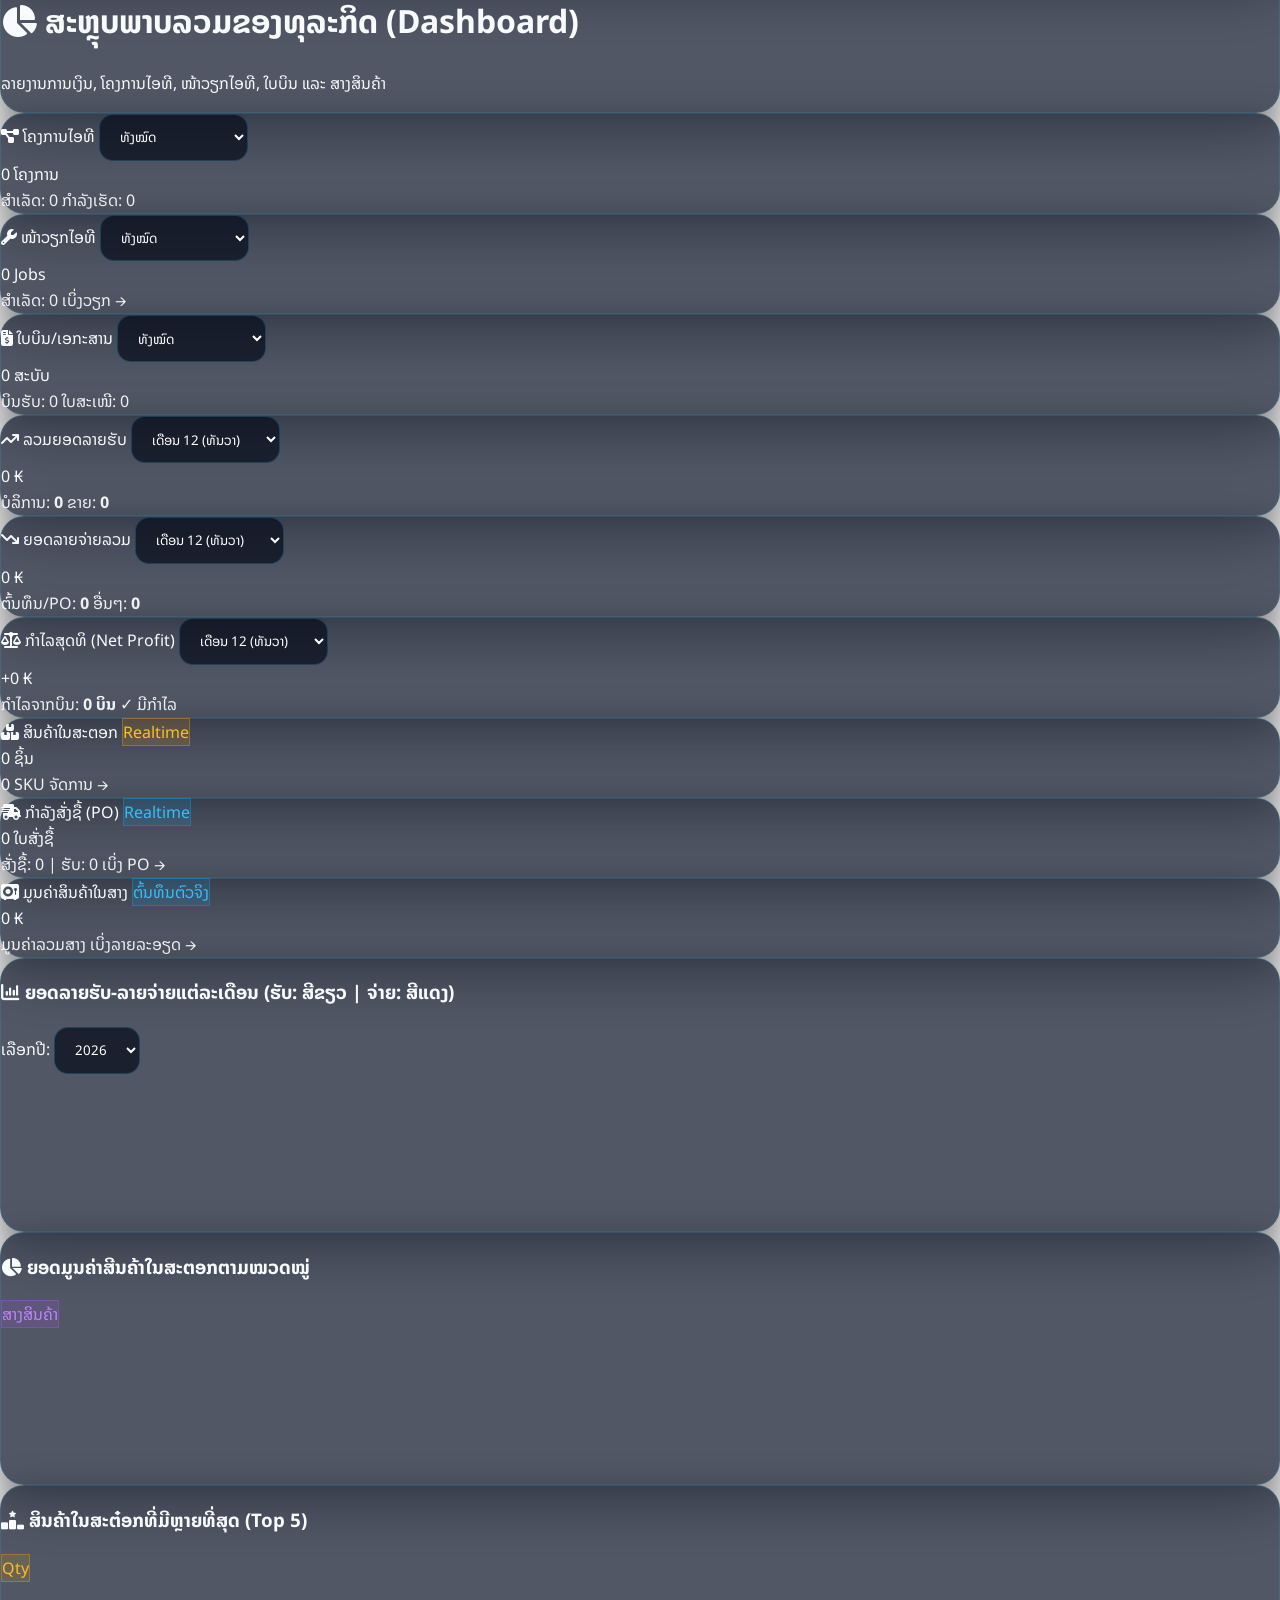
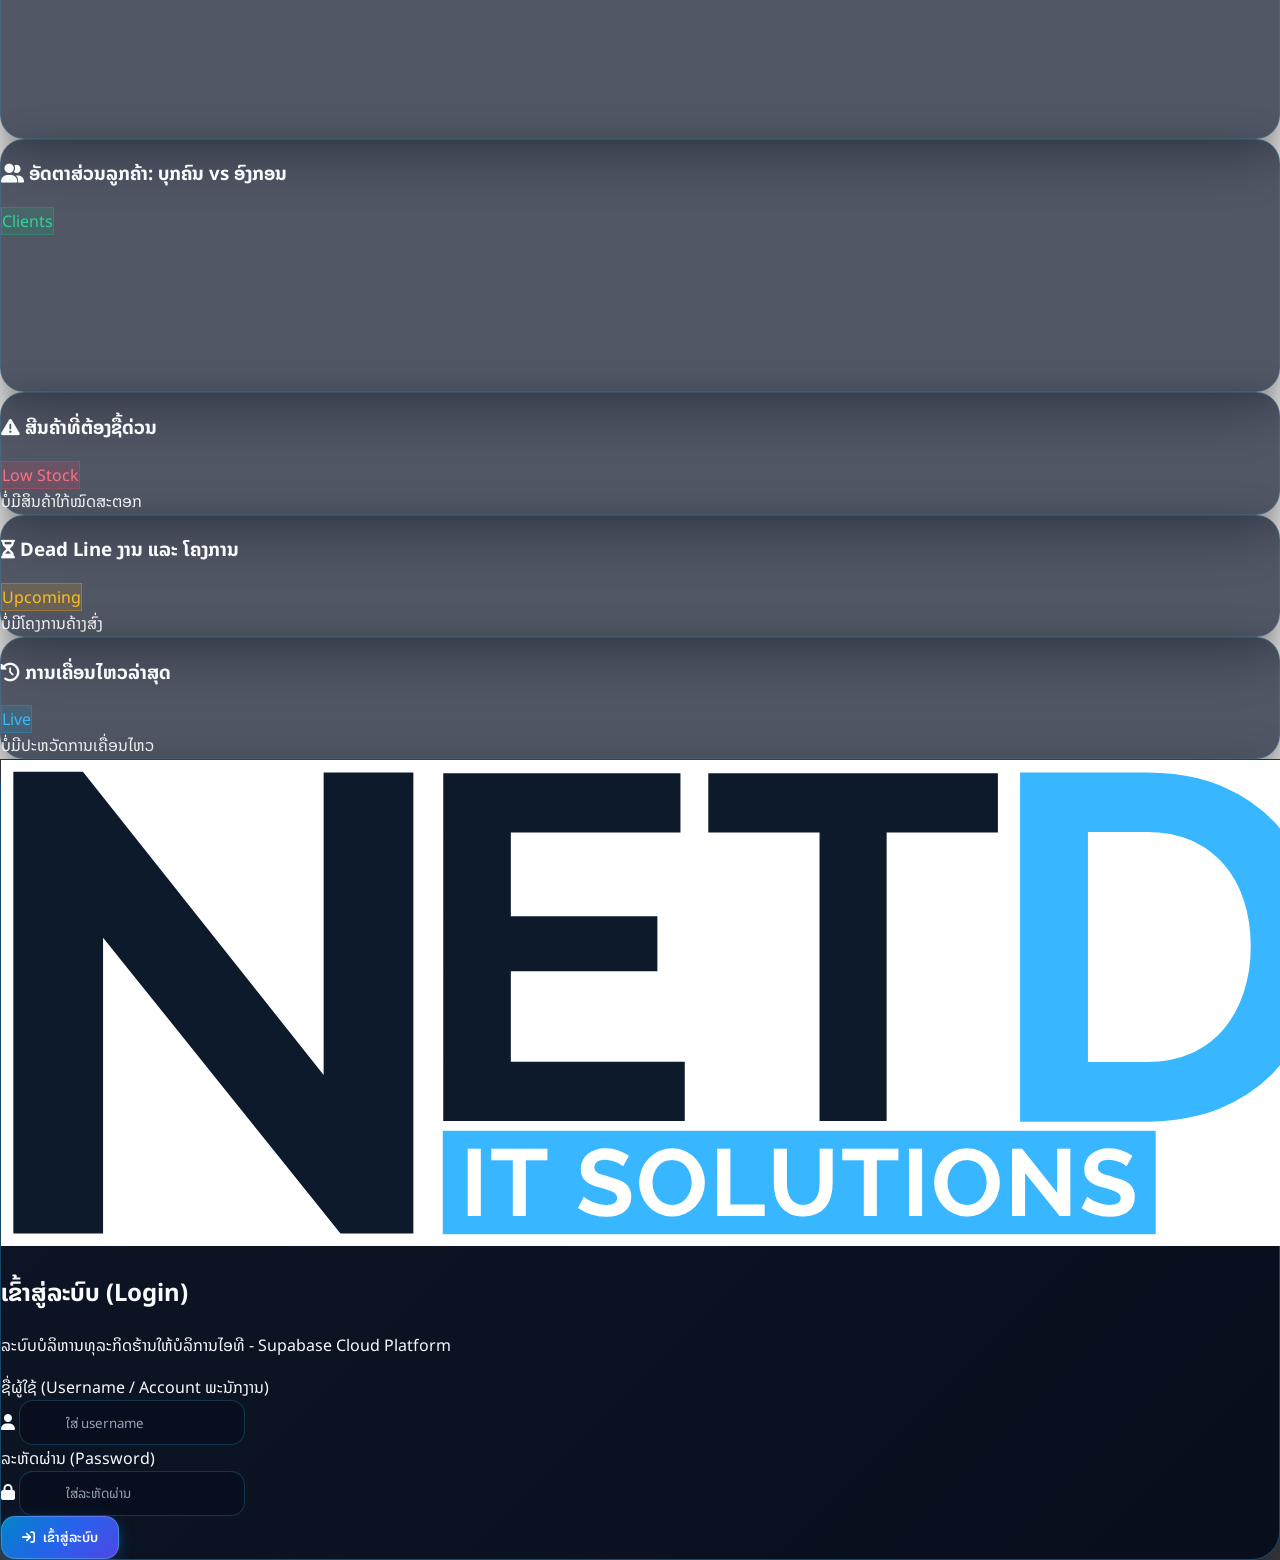
==== commit f6e20c13: "Add files via upload" ====
--- a/NETD-WEBAPP-MANAGEMENT/index.html
+++ b/NETD-WEBAPP-MANAGEMENT/index.html
@@ -296,9 +296,9 @@
     </div>
   </div>
 
-  <!-- Application Logic Scripts (v2.7.20 Cache-Buster) -->
-  <script src="js/db.js?v=2.7.20"></script>
-  <script src="js/export.js?v=2.7.20"></script>
-  <script src="js/app.js?v=2.7.20"></script>
+  <!-- Application Logic Scripts (v2.7.21 Cache-Buster) -->
+  <script src="js/db.js?v=2.7.21"></script>
+  <script src="js/export.js?v=2.7.21"></script>
+  <script src="js/app.js?v=2.7.21"></script>
 </body>
 </html>
